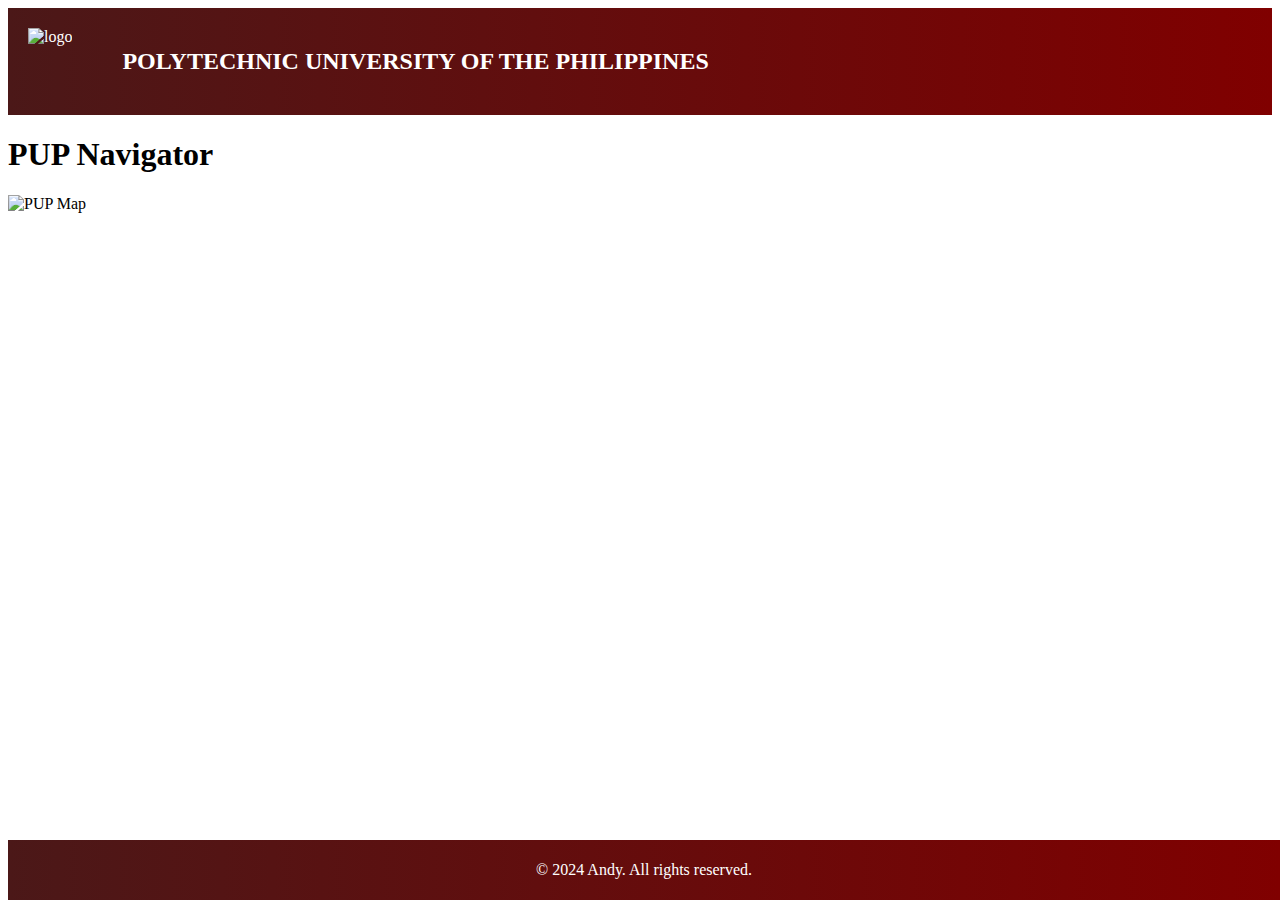
==== main.html @ d6dc6722 "test" ====
<!DOCTYPE html>
<html lang="en">
<head>
    <meta charset="UTF-8">
    <meta name="viewport" content="width=device-width, initial-scale=1.0">
    <title>PUP Navigator</title>
    <link rel="stylesheet" type="text/css" href="styles.css">
    <script src="main.js"></script>
</head>
<body id = "body">
    <header>
        <img src="puplogo.png" alt="logo" class="logo">
        <h2>POLYTECHNIC UNIVERSITY OF THE PHILIPPINES</h2>
    </header>

    <main>
        <h1>PUP Navigator</h1>
        <img id="pupmap" src="map.png" alt="PUP Map" usemap="#map">
        <map name="map">
                
            <!--1 PUP Amphitheater-->
            <area shape="poly" 
            coords="290,279,283,278,277,277,268,275,257,274,254,273,
            244,273,243,282,250,291,265,297,278,295,287,295,290,279"
            alt="PUP Amphitheater" 
            onmouseover="showSceneryBox('images/pupamphi.jpg', 
                                        'PUP Amphitheater', 
                                        'This is where students come to eat their lunch that they bought or brought with them. Beware of birds pooping on your head.')" 
            onmouseout="removeSceneryBox()">

            <!--2 Water Pump Facility-->
            <area shape="rect" 
                    coords="175,40,
                            198,59" 
                    href="#" 
                    alt="Water Pump Facility" 
                    onmouseover="showSceneryBox('images/pupwaterpump.jpg',
                                                'Water Pump Facility',
                                                'This water pump facility is used by PUP to sustain the water resources needs by the campus.')"              
                    onmouseout="removeSceneryBox()">

            <!--3 Campus Development and Maintenance Building-->
            <area shape="rect" 
                    coords="211,480,
                            266,496" 
                    href="#" 
                    alt="Campus Development and Maintenance Building" 
                    onmouseover="sceneryBoxNoImg('Campus Development and Maintenance Building',
                                                'This is where all infrastracture planning, campus development, and the maintenance of all facilities are being checked.')"              
                    onmouseout="removeSceneryBox()">
            
            <!--4 Catwalk-->
            <area shape="rect" 
            coords="448,212,
                    627,222" 
            href="#" 
            alt="Catwalk" 
            onmouseover="showLongText('images/pupcatwalk.jpg',
                                        'Catwalk',
                                        'A very known street near the campus. Lots of gimmicks are held in this street by our fellow isko and iska especially busking! Also, this street is known for having isko and iska getting tripped over the unevent pavements of the said catwalk.')"              
            onmouseout="removeSceneryBox()">

            <!--5 Centennial Monument-->
            <area shape="rect" 
            coords="339,217,
                    358,235" 
            href="#" 
            alt="Catwalk" 
            onmouseover="showSceneryBox('images/pupcentennialmonument.jpg',
                                        'Centennial Monument',
                                        'The Centennial Monument symbolizes the commemoration of its 100th foundation.')"              
            onmouseout="removeSceneryBox()">

            <!--6 Charlie del Rosario Building-->
            <area shape="poly" 
            coords="96,175,
                    83,198,
                    165,246
                    178,222" 
            href="#" 
            alt="Charlie del Rosario Building" 
            onmouseover="showSceneryBox('images/pupcharliedelrosariobuilding.jpg',
                                        'Charlie del Rosario Building',
                                        'A building built for the name itself, Charlei Del Rosario, an activist and desaparacido, and one of the first victim of the Marcos Regime.')"              
            onmouseout="removeSceneryBox()">

            <!--7 East Gate-->
            <area shape="rect" 
            coords="619,458,
                    644,476" 
            href="#" 
            alt="Catwalk" 
            onmouseover="sceneryBoxNoImg('East Gate',
                                        'Upon entering this gate, the nearest PUP landmark is the PUP Track and Football Oval.')"              
            onmouseout="removeSceneryBox()">

            <!--8 Flag Pole-->
            <area shape="circle" 
            coords="368,305,10" 
            href="#" 
            alt="Flag Pole" 
            onmouseover="showSceneryBox('images/pupflagpole.jpg',
                                        'Flag Pole',
                                        'The PUP Flag Pole, located between the PUP Northwing and the PUP Freedom Park')"              
            onmouseout="removeSceneryBox()">

            <!--9 Grandstand-->
            <area shape="poly" 
            coords="476,291,
                    488,301,
                    449,360,
                    435,351" 
            href="#" 
            alt="Grandstand" 
            onmouseover="showSceneryBox('images/pupgrandstand.jpg',
                                        'Grandstand',
                                        'The PUP Grandstand, located in front of the PUP Track and Field Oval')"              
            onmouseout="removeSceneryBox()">

            <!--10 Gymnasium and Sports Center-->
            <area shape="rect" 
            coords="467,56,
                    579,114" 
            href="#" 
            alt="Gymnasium and Sports Center" 
            onmouseover="showSceneryBox('images/pupgym.jpg',
                                        'Gymnasium and Sports Center',
                                        'PUP Gymnasium and Sports Center, where the PUP Mighty Maroons train to compete for various atheletic competitions. A home and events place to any PUP related events too.')"              
            onmouseout="removeSceneryBox()">

            <!--11 PUP Interfaith Chapel-->
            <area shape="circle" 
                    coords="345,414,51" 
                    href="#" 
                    alt="PUP Chapel" 
                    onmouseover="showSceneryBox('images/pupchapel.jpg', 
                                                'PUP Interfaith Chapel', 
                                                'This is where students, professors and other people come to pray. This is also used as a practice area by dancers and athletes.')" 
                    onmouseout="removeSceneryBox()">

            <!--12 PUP Laboratory High School-->
            <area shape="poly" 
                        coords="183,204
                                189,194,
                                164,95,
                                104,60,
                                87,79,
                                82,88,
                                71,110,
                                79,143,
                                183,204" 
                    href="#" 
                    alt="PUP Laboratory High School" 
                    onmouseover="showSceneryBox('images/PUPLHS.jpg', 
                                                'PUP Laboratory High School', 
                                                'This building was establish in 1954. Known to be one of the top performing high schools in the country.')" 
                    onmouseout="removeSceneryBox()">

            <!--13 PUP Lagoon-->
            <area shape="poly" 
                            coords="237,268,
                                    312,260,
                                    327,238,
                                    306,204,
                                    305,157,
                                    285,160,
                                    289,195,
                                    265,245" 
                    href="#" 
                    alt="PUP Lagoon" 
                    onmouseover="showSceneryBox('images/puplagoon.jpg', 
                                                'PUP Lagoon', 
                                                'The landmark of PUP, people usually admire the view of the lagoon.')" 
                    onmouseout="removeSceneryBox()">
            
            <!--14 PUP Dome-->
            <area shape="poly" 
                            coords="247,328,
                                    269,328,
                                    288,363,
                                    276,381,
                                    237,385,
                                    225,363,
                                    247,328" 
                    href="#" 
                    alt="Dome" 
                    onmouseover="showSceneryBox('images/pupdome.jpg', 
                                                'PUP Dome', 
                                                'Located in the middle of the main building of PUP')" 
                    onmouseout="removeSceneryBox()">
            
            <!--15 PUP East Wing-->
            <area shape="poly" 
                            coords="237,385,
                                    235,467,
                                    243,467,
                                    243,471,
                                    252,471,
                                    252,476,
                                    266,477,
                                    266,468,
                                    274,468,
                                    276,382,
                                    237,385" 
                    href="#" 
                    alt="East Wing" 
                    onmouseover="showSceneryBox('images/pupeast.jpg', 
                                                'PUP East Wing', 
                                                'Within the PUP East Wing is the PUP Admission Services, located at the ground floor of the main building.')"
                    onmouseout="removeSceneryBox()">
            
            <!--16 PUP North Wing-->
            <area shape="poly" 
                            coords="340,289,
                                    342,294,
                                    350,291,
                                    358,305,
                                    355,308,
                                    359,313,
                                    355,315,
                                    359,324,
                                    288,362,
                                    268,328" 
                    href="#" 
                    alt="" 
                    onmouseover="showSceneryBox('images/pupnorth.jpg', 
                                                'PUP North Wing', 
                                                'This is where CCiS Students wait for the approval of the Dean')" 
                    onmouseout="removeSceneryBox()">
            
            <!--17 PUP South Wing-->
            <area shape="poly" 
                            coords="187,350,
                                    227,423,
                                    223,426,
                                    230,440,
                                    196,460,
                                    188,447,
                                    183,449,
                                    143,374,
                                    147,371,
                                    141,359,
                                    177,340,
                                    182,351" 
                    href="#" 
                    alt="PUP South Wing" 
                    onmouseover="showSceneryBox('images/pupsouthwing.jpg', 
                                                'PUP South Wing', 
                                                'Within the PUP South Wing are the Office of the Vice President for Branches and Campuses and the Office of the University Registrar')" 
                    onmouseout="removeSceneryBox()"> 

            <!--18 PUP West Wing-->
            <area shape="poly" 
                            coords="225,363,
                                    155,320,
                                    158,313,
                                    151,308,
                                    160,296,
                                    164,298,
                                    167,290,
                                    172,292,
                                    177,284,
                                    247,328,
                                    225,363" 
                    href="#" 
                    alt="PUP West Wing" 
                    onmouseover="showSceneryBox('images/pupwest.jpg', 
                                                'PUP West Wing', 
                                                'This is where CCIS students interview PolSci students for their research.')" 
                    onmouseout="removeSceneryBox()"> 
            
            <!--19 PUP Main Gate-->
            <area shape="circle" 
                            coords="638,230,7" 
                    href="#" 
                    alt="PUP Main Gate" 
                    onmouseover="showSceneryBox('images/pupgate.jpg',
                                                'PUP Main Gate', 
                                                'This is the entrance gate to the PUP Sta. Mesa Campus.')" 
                    onmouseout="removeSceneryBox()">
            
            <!--20 PUP Freedom Park-->
            <area shape="circle" 
                            coords="384,282,7" 
                    href="#" 
                    alt="PUP Freedom Park" 
                    onmouseover="showSceneryBox('images/pupfreedompark.jpg',
                                                'PUP Freedom Park', 
                                                'This is the entrance gate to the PUP Sta. Mesa Campus.')" 
                    onmouseout="removeSceneryBox()">
            
            <!--21 Ninoy Aquino Building-->
            <area shape="poly" 
                    coords="209,58,
                            239,50,
                            253,108,
                            306,95,
                            314,122,
                            260,138,
                            276,197,
                            247,205,
                            230,141,
                            221,144,
                            215,125,
                            226,121,
                            209,58" 
                    href="#" 
                    alt="Ninoy Aquino Building" 
                    onmouseover="showSceneryBox('images/pupaquino.jpg',
                                                'Ninoy Aquino Building',
                                                'This is where students go to get some reading materials and resources for their courses. It is also a place of rest for some students.')" 
                    onmouseout="removeSceneryBox()">

            <!--22 PUP Basketball and Volleyball Court-->
            <area shape="poly" 
                    coords="429,143,
                            446,143,
                            452,143,
                            469,143,
                            469,180,
                            452,180,
                            447,180,
                            429,180,
                            429,143" 
                    href="#" 
                    alt="PUP Basketball Court" 
                    onmouseover="showSceneryBox('images/pupbasketball.jpg', 
                                                'PUP Basketball and Volleyball Court', 
                                                'This is where students can play Volleyball and Basketball, and where PE Professors host their activities related to sports.')" 
                    onmouseout="removeSceneryBox()">

            <!--23 Nutrition and Food Science Building-->
            <area shape="rect" 
                    coords="273,481,
                            392,497" 
                    href="#" 
                    alt="Nutrition and Food Science Building" 
                    onmouseover="showSceneryBox('images/nutrition_bldg.jpg', 
                                                'Nutrition and Food Science Building', 
                                                'This is where the College of Nutrition and Food Science holds their classes and various activities.')" 
                    onmouseout="removeSceneryBox()">
            
            <!--24 Track and Football Oval-->
            <area shape="poly" 
                    coords="454,378,
                            512,297,
                            544,281,
                            561,280,
                            584,289,
                            598,302,
                            610,329,
                            607,360,
                            550,444,
                            526,460,
                            506,463,
                            486,460,
                            472,452,
                            457,436,
                            451,423,
                            448,402,
                            454,378" 
                    href="#" 
                    alt="Track and Football Oval" 
                    onmouseover="showLongText('images/pupoval.jpg', 
                                                'Track and Football Oval', 
                                                'Nearest location when entering through the East Gate, aside from the Gymnasium, this is also the training grounds of our PUP Mighty Maroons and our fellow isko and iska during practices for events')" 
                    onmouseout="removeSceneryBox()">

            <!--25 Physical Education Building-->
            <area shape="rect" 
                    coords="325, 46,
                            352,145" 
                    href="#" 
                    alt="Physical Education Building" 
                    onmouseover="sceneryBoxNoImg('Physical Education Building', 
                                                'This is where most physical education subject activites take place. Located beside the PUP Swimming Pool')" 
                    onmouseout="removeSceneryBox()">

        
            
           

            

            
            </map>
            <span id="display"></span>
        </main>

    <footer>
        <p>&copy; 2024 Andy. All rights reserved.</p>
    </footer>
</body>
</html>
---- styles.css ----
.logo{
    max-width: 130px;
    margin-right: 300px;
    margin-bottom: -60px;
}

header{
    background: linear-gradient(to right, #4b1818, #800000);
    color: #ffffff;
    padding: 20px;
    text-align: left;
    display: flex;
}


footer{
    background: linear-gradient(to right, #4b1818, #800000);
    color: #f0f0f0;
    margin: 0 auto; 
    text-align: center; 
    position: fixed; 
    bottom: 0; 
    width: 98.6%; 
    text-align: center;
    padding: 5px;
    background-color: #333;
    color: #fff; 

}

h2 {
    display: block;
    font-size: 1.5em;
    margin-left: -250px;
}


section{
    display: block;
    margin: auto;
    width: 700px;
}

section img{
    margin: 15px;
    margin-left: -300px;
}

#details {
    position: fixed;
    top: 200px; /* Adjust as needed */
    right: 120px; /* Adjust as needed */
    width: 700px; /* Adjust as needed */
    height: 500px;
    background-color: #f0f0f0;
    padding: 10px;
    box-shadow: 0 0 10px rgba(0, 0, 0, 0.1);
    display: flex; 
    flex-direction: column;
}

#area-name {
    text-align: center;
}

#image-container {
    text-align: center;
}

#area-image {
    width: 400px; 
    height: 300px; 
}

#description {
    margin-top: 5%;
    text-align: center;
    width: 500px;
    display: flex;
    justify-content: center; 
    align-items: center; 
    margin-left: 90px;
}
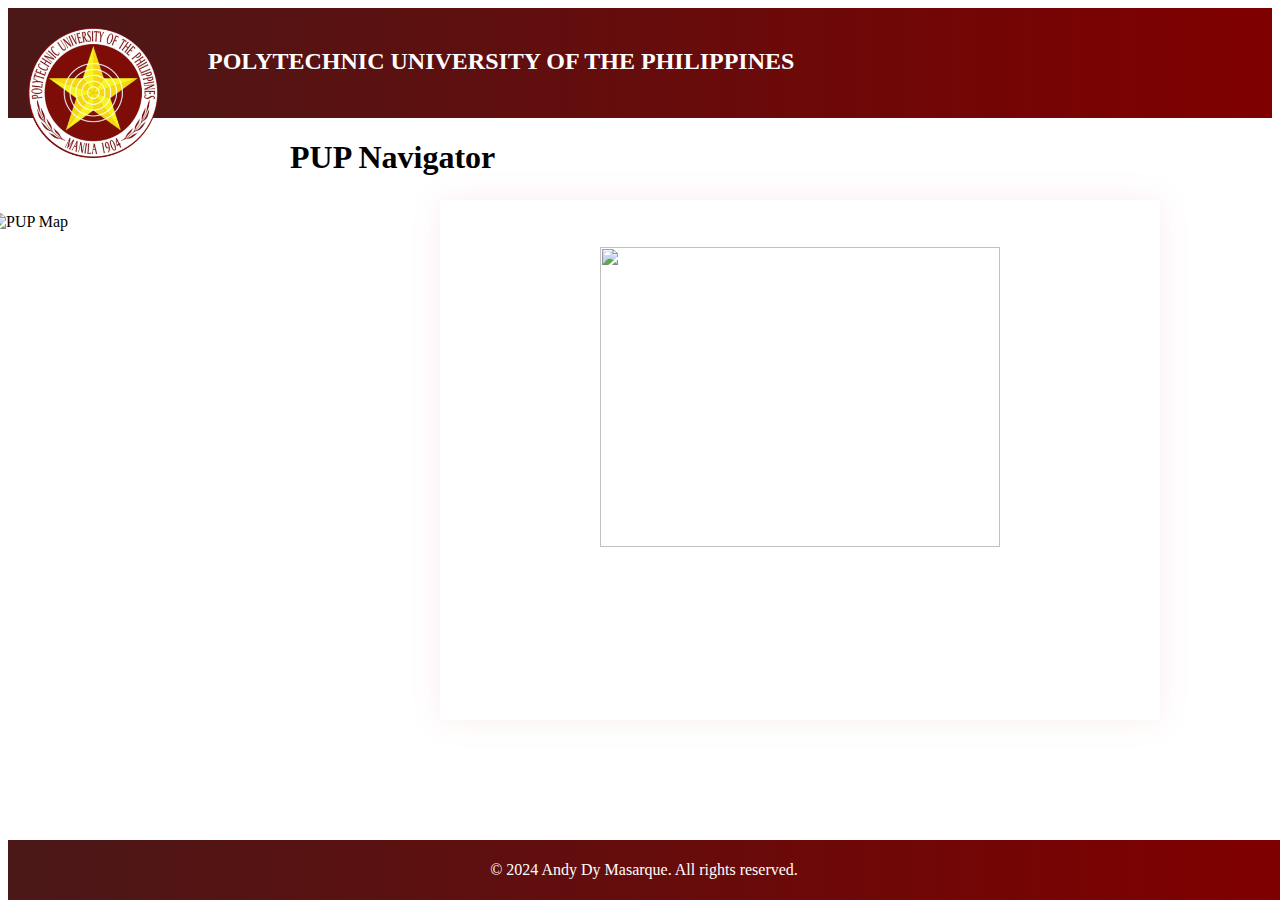
==== commit d778d5d1: "Updated the files. Added some areas in the map. Edited design of the div" ====
--- a/main.html
+++ b/main.html
@@ -7,388 +7,503 @@
     <link rel="stylesheet" type="text/css" href="styles.css">
     <script src="main.js"></script>
 </head>
-<body id = "body">
+<body id="body">
     <header>
-        <img src="puplogo.png" alt="logo" class="logo">
+        <img src="images/puplogo.png" alt="logo" class="logo">
         <h2>POLYTECHNIC UNIVERSITY OF THE PHILIPPINES</h2>
     </header>
 
-    <main>
+    <section>
         <h1>PUP Navigator</h1>
-        <img id="pupmap" src="map.png" alt="PUP Map" usemap="#map">
+        <img id="pupmap" src="images/map.png" alt="PUP Map" usemap="#map">
         <map name="map">
+        <!--1 PUP Amphitheater-->
+        <area id="area1" shape="poly" 
+        coords="290,279,283,278,277,277,268,275,257,274,254,273,
+        244,273,243,282,250,291,265,297,278,295,287,295,290,279"
+        alt="PUP Amphitheater" 
+        data-img="images/amphitheater.jpg"
+        data-description="Serves as a multifunctional space catering to various needs of the campus community, from hosting events to providing a place for students to gather, dine, and engage in social activities.">
+
+        <!--2 Water Pump Facility-->
+        <area id="area2" shape="rect" 
+        coords="175,40,198,59" 
+        href="#" 
+        alt="Water Pump Facility" 
+        data-img="images/pupwaterpump.jpg"
+        data-description="Water pumps play a crucial role in facilitating water distribution, management, and utilization across different sectors and applications.">
+        
+        <!--3 Campus Development and Maintenance Building-->
+        <area shape="rect" 
+        coords="211,480,266,496" 
+        href="#" 
+        alt="Campus Development and Maintenance Building"
+        data-img="images/campusmaintenance.jpg"
+        data-description="This location serves as the central hub for overseeing infrastructure planning, campus development, and the maintenance of all facilities.">
+        
+        <!--4 Catwalk-->
+        <area shape="rect" 
+        coords="448,212,627,222" 
+        href="#" 
+        alt="Catwalk"
+        data-img="images/pupcatwalk.jpg"
+        data-description="This popular street near the campus is a bustling hub of activity, often filled with events and performances organized by our fellow students, especially busking. However, it's also notorious for its uneven pavements, leading to many students stumbling while walking along this catwalk.">
+        
+        <!--5 Centennial Monument-->
+        <area shape="rect" 
+        coords="339,217,358,235" 
+        href="#" 
+        alt="Centennial Monument"
+        data-img="images/pupcentennialmonument.jpg"
+        data-description="The Centennial Monument serves as a symbol commemorating the 100th anniversary of its establishment.">
+
+        <!--6 Charlie del Rosario Building-->
+        <area shape="poly" 
+        coords="96,175,
+                83,198,
+                165,246
+                178,222" 
+        href="#" 
+        alt="Charlie del Rosario Building"
+        data-img="images/pupcharliedelrosariobuilding.jpg"
+        data-description="The Charles Del Rosario Building stands as a poignant tribute to Charles Del Rosario. As one of the earliest victims of state-sanctioned disappearances, Del Rosario's unwavering commitment to social justice and democracy remains an enduring inspiration. The building not only commemorates his legacy but also serves as a beacon of hope for future generations.">
+
+        <!--7 East Gate-->
+        <area shape="rect" 
+        coords="619,458,
+                644,476" 
+        href="#" 
+        alt="East Gate"
+        data-img="images/campusmaintenance.jpg"
+        data-description="Passing through this gateway leads to the PUP Track and Football Oval, a cherished landmark within the university grounds.">
+
+        <!--8 Flag Pole-->
+        <area shape="circle" 
+        coords="368,305,10" 
+        href="#" 
+        alt="Flag Pole" 
+        data-img="images/pupflagpole.jpg"
+        data-description="The PUP Flag Pole stands proudly between the PUP Northwing and the PUP Freedom Park.">      
+
+        <!--9 Grandstand-->
+        <area shape="poly" 
+        coords="476,291,
+                488,301,
+                449,360,
+                435,351" 
+        href="#" 
+        alt="Grandstand" 
+        data-img="images/pupgrandstand.jpg"
+        data-description="The PUP Grandstand, situated in front of the PUP Track and Field Oval, serves as a prominent landmark within the campus.">
+
+        <!--10 Gymnasium and Sports Center-->
+        <area shape="rect" 
+        coords="467,56,
+                579,114" 
+        href="#" 
+        alt="Gymnasium and Sports Center" 
+        data-img="images/pupgym.jpg"
+        data-description="The PUP Gymnasium and Sports Center is where the PUP Mighty Maroons train tirelessly to excel in various athletic competitions. It also serves as a versatile venue for hosting a wide range of PUP-related events.">
+
+        <!--11 PUP Interfaith Chapel-->
+        <area shape="circle" 
+        coords="345,414,51" 
+        href="#" 
+        alt="PUP Chapel" 
+        data-img="images/pupchapel.jpg"
+        data-description="This space serves a dual purpose: a place for reflection and prayer for students, professors, and the community, and a practice area for dancers and athletes to hone their skills.">
+
+        <!--12 PUP Laboratory High School-->
+        <area shape="poly" 
+        coords="183,204
+                189,194,
+                164,95,
+                104,60,
+                87,79,
+                82,88,
+                71,110,
+                79,143,
+                183,204" 
+        href="#" 
+        alt="PUP Laboratory High School" 
+        data-img="images/PUPLHS.jpg"
+        data-description="In 1954, this building was established. Considered as one of the nation's best performing high schools.">
+
+        <!--13 PUP Lagoon-->
+        <area shape="poly" 
+        coords="237,268,
+                312,260,
+                327,238,
+                306,204,
+                305,157,
+                285,160,
+                289,195,
+                265,245" 
+        href="#" 
+        alt="PUP Lagoon" 
+        data-img="images/puplagoon.jpg"
+        data-description="At PUP's landmark, students usually enjoy a look at the lagoon scenery.">
+
+        <!--14 PUP Dome-->
+        <area shape="poly" 
+        coords="247,328,
+                269,328,
+                288,363,
+                276,381,
+                237,385,
+                225,363,
+                247,328" 
+        ref="#" 
+        alt="Dome" 
+        data-img="images/pupdome.jpg"
+        data-description="It is located in the middle of the main building of PUP">
+        
+        <!--15 PUP East Wing-->
+        <area shape="poly" 
+        coords="237,385,
+                235,467,
+                243,467,
+                243,471,
+                252,471,
+                252,476,
+                266,477,
+                266,468,
+                274,468,
+                276,382,
+                37,385" 
+        href="#" 
+        alt="East Wing"
+        data-img="images/pupeast.jpg"
+        data-description="The PUP Admission Services is situated on the ground floor of the main building and is part of the PUP East Wing.">
+
+        <!--16 PUP North Wing-->
+        <area shape="poly" 
+        coords="340,289,
+                342,294,
+                350,291,
+                358,305,
+                355,308,
+                359,313,
+                355,315,
+                359,324,
+                288,362,
+                268,328" 
+        href="#" 
+        alt="PUP North Wing"
+        data-img="images/pupnorth.jpg"
+        data-description="This is the building's northern side. This is also where CCiS students wait for the dean's approval.">
+        
+        <!--17 PUP South Wing-->
+        <area shape="poly" 
+        coords="187,350,
+                227,423,
+                223,426,
+                230,440,
+                196,460,
+                188,447,
+                183,449,
+                143,374,
+                147,371,
+                141,359,
+                177,340,
+                182,351" 
+        href="#" 
+        alt="PUP South Wing" 
+        data-img="images/pupsouthwing.jpg"
+        data-description="The PUP South Wing houses both the Office of the Vice President for Branches and Campuses and the Office of the University Registrar."> 
+
+        <!--18 PUP West Wing-->
+        <area shape="poly" 
+        coords="225,363,
+                155,320,
+                158,313,
+                151,308,
+                160,296,
+                164,298,
+                167,290,
+                172,292,
+                177,284,
+                247,328,
+                225,363" 
+        href="#" 
+        alt="PUP West Wing" 
+        data-img="images/pupwest.jpg"
+        data-description="On the western side of the building, CCIS students conduct interviews with PolSci students for their research.">         
+        
+        <!--19 PUP Main Gate-->
+        <area shape="circle" 
+        coords="638,230,7" 
+        href="#" 
+        alt="PUP Main Gate" 
+        data-img="images/pupgate.jpg"
+        data-description="This is the entrance gate to the PUP Sta. Mesa Campus.">
+        
+        <!--20 PUP Freedom Park-->
+        <area shape="circle" 
+        coords="384,282,7" 
+        href="#" 
+        alt="PUP Freedom Park" 
+        data-img="images/pupfreedompark.jpg"
+        data-description="The PUP Freedom Park is a space within the Polytechnic University of the Philippines campus designated for various activities such as gatherings, events, and recreational purposes.">    
+        
+        <!--21 Ninoy Aquino Building-->
+        <area shape="poly" 
+        coords="209,58,
+                239,50,
+                253,108,
+                306,95,
+                314,122,
+                260,138,
+                276,197,
+                247,205,
+                230,141,
+                221,144,
+                215,125,
+                226,121,
+                209,58" 
+        href="#" 
+        alt="Ninoy Aquino Building" 
+        data-img="images/pupaquino.jpg"
+        data-description="This location serves as a hub for students seeking reading materials and academic resources for their coursework. Additionally, it provides a tranquil atmosphere for some students to unwind and take a break.">
+        
+
+        <!--22 PUP Basketball and Volleyball Court-->
+        <area shape="poly" 
+        coords="429,143,
+                        446,143,
+                        452,143,
+                        469,143,
+                        469,180,
+                        452,180,
+                        447,180,
+                        429,180,
+                        429,143" 
+        href="#" 
+        alt="PUP Basketball Court" 
+        data-img="images/pupbasketball.jpg"
+        data-description="This area is designated for students to engage in volleyball and basketball, and it serves as the venue for physical education professors to conduct sports-related activities.">
+
+        <!--23 Nutrition and Food Science Building-->
+        <area shape="rect" 
+        coords="273,481,392,497" 
+        href="#" 
+        alt="Nutrition and Food Science Building" 
+        data-img="images/nutrition_bldg.jpg"
+        data-description="This is the venue where the College of Nutrition and Food Science conducts its classes and organizes various events and activities.">
+
+        <!--24 Track and Football Oval-->
+        <area shape="poly" 
+                coords="454,378,
+                        512,297,
+                        544,281,
+                        561,280,
+                        584,289,
+                        598,302,
+                        610,329,
+                        607,360,
+                        550,444,
+                        526,460,
+                        506,463,
+                        486,460,
+                        472,452,
+                        457,436,
+                        451,423,
+                        448,402,
+                        454,378" 
+        href="#" 
+        alt="Track and Football Oval" 
+        data-img="images/pupoval.jpg"
+        data-description="Upon entering through the East Gate, aside from the Gymnasium, you'll find this spot, which doubles as the training grounds for our PUP Mighty Maroons and our fellow students during practice sessions for various events.">
+
+        <!--25 Physical Education Building-->
+        <area shape="rect" 
+        coords="325, 46,352,145" 
+        href="#" 
+        alt="Physical Education Building" 
+        data-img="images/pebuilding.jpg"
+        data-description="This is the primary location for most physical education subject activities, conveniently situated next to the PUP Swimming Pool.">
                 
-            <!--1 PUP Amphitheater-->
-            <area shape="poly" 
-            coords="290,279,283,278,277,277,268,275,257,274,254,273,
-            244,273,243,282,250,291,265,297,278,295,287,295,290,279"
-            alt="PUP Amphitheater" 
-            onmouseover="showSceneryBox('images/pupamphi.jpg', 
-                                        'PUP Amphitheater', 
-                                        'This is where students come to eat their lunch that they bought or brought with them. Beware of birds pooping on your head.')" 
-            onmouseout="removeSceneryBox()">
-
-            <!--2 Water Pump Facility-->
-            <area shape="rect" 
-                    coords="175,40,
-                            198,59" 
-                    href="#" 
-                    alt="Water Pump Facility" 
-                    onmouseover="showSceneryBox('images/pupwaterpump.jpg',
-                                                'Water Pump Facility',
-                                                'This water pump facility is used by PUP to sustain the water resources needs by the campus.')"              
-                    onmouseout="removeSceneryBox()">
-
-            <!--3 Campus Development and Maintenance Building-->
-            <area shape="rect" 
-                    coords="211,480,
-                            266,496" 
-                    href="#" 
-                    alt="Campus Development and Maintenance Building" 
-                    onmouseover="sceneryBoxNoImg('Campus Development and Maintenance Building',
-                                                'This is where all infrastracture planning, campus development, and the maintenance of all facilities are being checked.')"              
-                    onmouseout="removeSceneryBox()">
-            
-            <!--4 Catwalk-->
-            <area shape="rect" 
-            coords="448,212,
-                    627,222" 
-            href="#" 
-            alt="Catwalk" 
-            onmouseover="showLongText('images/pupcatwalk.jpg',
-                                        'Catwalk',
-                                        'A very known street near the campus. Lots of gimmicks are held in this street by our fellow isko and iska especially busking! Also, this street is known for having isko and iska getting tripped over the unevent pavements of the said catwalk.')"              
-            onmouseout="removeSceneryBox()">
-
-            <!--5 Centennial Monument-->
-            <area shape="rect" 
-            coords="339,217,
-                    358,235" 
-            href="#" 
-            alt="Catwalk" 
-            onmouseover="showSceneryBox('images/pupcentennialmonument.jpg',
-                                        'Centennial Monument',
-                                        'The Centennial Monument symbolizes the commemoration of its 100th foundation.')"              
-            onmouseout="removeSceneryBox()">
-
-            <!--6 Charlie del Rosario Building-->
-            <area shape="poly" 
-            coords="96,175,
-                    83,198,
-                    165,246
-                    178,222" 
-            href="#" 
-            alt="Charlie del Rosario Building" 
-            onmouseover="showSceneryBox('images/pupcharliedelrosariobuilding.jpg',
-                                        'Charlie del Rosario Building',
-                                        'A building built for the name itself, Charlei Del Rosario, an activist and desaparacido, and one of the first victim of the Marcos Regime.')"              
-            onmouseout="removeSceneryBox()">
-
-            <!--7 East Gate-->
-            <area shape="rect" 
-            coords="619,458,
-                    644,476" 
-            href="#" 
-            alt="Catwalk" 
-            onmouseover="sceneryBoxNoImg('East Gate',
-                                        'Upon entering this gate, the nearest PUP landmark is the PUP Track and Football Oval.')"              
-            onmouseout="removeSceneryBox()">
-
-            <!--8 Flag Pole-->
-            <area shape="circle" 
-            coords="368,305,10" 
-            href="#" 
-            alt="Flag Pole" 
-            onmouseover="showSceneryBox('images/pupflagpole.jpg',
-                                        'Flag Pole',
-                                        'The PUP Flag Pole, located between the PUP Northwing and the PUP Freedom Park')"              
-            onmouseout="removeSceneryBox()">
-
-            <!--9 Grandstand-->
-            <area shape="poly" 
-            coords="476,291,
-                    488,301,
-                    449,360,
-                    435,351" 
-            href="#" 
-            alt="Grandstand" 
-            onmouseover="showSceneryBox('images/pupgrandstand.jpg',
-                                        'Grandstand',
-                                        'The PUP Grandstand, located in front of the PUP Track and Field Oval')"              
-            onmouseout="removeSceneryBox()">
-
-            <!--10 Gymnasium and Sports Center-->
-            <area shape="rect" 
-            coords="467,56,
-                    579,114" 
-            href="#" 
-            alt="Gymnasium and Sports Center" 
-            onmouseover="showSceneryBox('images/pupgym.jpg',
-                                        'Gymnasium and Sports Center',
-                                        'PUP Gymnasium and Sports Center, where the PUP Mighty Maroons train to compete for various atheletic competitions. A home and events place to any PUP related events too.')"              
-            onmouseout="removeSceneryBox()">
-
-            <!--11 PUP Interfaith Chapel-->
-            <area shape="circle" 
-                    coords="345,414,51" 
-                    href="#" 
-                    alt="PUP Chapel" 
-                    onmouseover="showSceneryBox('images/pupchapel.jpg', 
-                                                'PUP Interfaith Chapel', 
-                                                'This is where students, professors and other people come to pray. This is also used as a practice area by dancers and athletes.')" 
-                    onmouseout="removeSceneryBox()">
-
-            <!--12 PUP Laboratory High School-->
-            <area shape="poly" 
-                        coords="183,204
-                                189,194,
-                                164,95,
-                                104,60,
-                                87,79,
-                                82,88,
-                                71,110,
-                                79,143,
-                                183,204" 
-                    href="#" 
-                    alt="PUP Laboratory High School" 
-                    onmouseover="showSceneryBox('images/PUPLHS.jpg', 
-                                                'PUP Laboratory High School', 
-                                                'This building was establish in 1954. Known to be one of the top performing high schools in the country.')" 
-                    onmouseout="removeSceneryBox()">
-
-            <!--13 PUP Lagoon-->
-            <area shape="poly" 
-                            coords="237,268,
-                                    312,260,
-                                    327,238,
-                                    306,204,
-                                    305,157,
-                                    285,160,
-                                    289,195,
-                                    265,245" 
-                    href="#" 
-                    alt="PUP Lagoon" 
-                    onmouseover="showSceneryBox('images/puplagoon.jpg', 
-                                                'PUP Lagoon', 
-                                                'The landmark of PUP, people usually admire the view of the lagoon.')" 
-                    onmouseout="removeSceneryBox()">
-            
-            <!--14 PUP Dome-->
-            <area shape="poly" 
-                            coords="247,328,
-                                    269,328,
-                                    288,363,
-                                    276,381,
-                                    237,385,
-                                    225,363,
-                                    247,328" 
-                    href="#" 
-                    alt="Dome" 
-                    onmouseover="showSceneryBox('images/pupdome.jpg', 
-                                                'PUP Dome', 
-                                                'Located in the middle of the main building of PUP')" 
-                    onmouseout="removeSceneryBox()">
-            
-            <!--15 PUP East Wing-->
-            <area shape="poly" 
-                            coords="237,385,
-                                    235,467,
-                                    243,467,
-                                    243,471,
-                                    252,471,
-                                    252,476,
-                                    266,477,
-                                    266,468,
-                                    274,468,
-                                    276,382,
-                                    237,385" 
-                    href="#" 
-                    alt="East Wing" 
-                    onmouseover="showSceneryBox('images/pupeast.jpg', 
-                                                'PUP East Wing', 
-                                                'Within the PUP East Wing is the PUP Admission Services, located at the ground floor of the main building.')"
-                    onmouseout="removeSceneryBox()">
-            
-            <!--16 PUP North Wing-->
-            <area shape="poly" 
-                            coords="340,289,
-                                    342,294,
-                                    350,291,
-                                    358,305,
-                                    355,308,
-                                    359,313,
-                                    355,315,
-                                    359,324,
-                                    288,362,
-                                    268,328" 
-                    href="#" 
-                    alt="" 
-                    onmouseover="showSceneryBox('images/pupnorth.jpg', 
-                                                'PUP North Wing', 
-                                                'This is where CCiS Students wait for the approval of the Dean')" 
-                    onmouseout="removeSceneryBox()">
-            
-            <!--17 PUP South Wing-->
-            <area shape="poly" 
-                            coords="187,350,
-                                    227,423,
-                                    223,426,
-                                    230,440,
-                                    196,460,
-                                    188,447,
-                                    183,449,
-                                    143,374,
-                                    147,371,
-                                    141,359,
-                                    177,340,
-                                    182,351" 
-                    href="#" 
-                    alt="PUP South Wing" 
-                    onmouseover="showSceneryBox('images/pupsouthwing.jpg', 
-                                                'PUP South Wing', 
-                                                'Within the PUP South Wing are the Office of the Vice President for Branches and Campuses and the Office of the University Registrar')" 
-                    onmouseout="removeSceneryBox()"> 
-
-            <!--18 PUP West Wing-->
-            <area shape="poly" 
-                            coords="225,363,
-                                    155,320,
-                                    158,313,
-                                    151,308,
-                                    160,296,
-                                    164,298,
-                                    167,290,
-                                    172,292,
-                                    177,284,
-                                    247,328,
-                                    225,363" 
-                    href="#" 
-                    alt="PUP West Wing" 
-                    onmouseover="showSceneryBox('images/pupwest.jpg', 
-                                                'PUP West Wing', 
-                                                'This is where CCIS students interview PolSci students for their research.')" 
-                    onmouseout="removeSceneryBox()"> 
-            
-            <!--19 PUP Main Gate-->
-            <area shape="circle" 
-                            coords="638,230,7" 
-                    href="#" 
-                    alt="PUP Main Gate" 
-                    onmouseover="showSceneryBox('images/pupgate.jpg',
-                                                'PUP Main Gate', 
-                                                'This is the entrance gate to the PUP Sta. Mesa Campus.')" 
-                    onmouseout="removeSceneryBox()">
-            
-            <!--20 PUP Freedom Park-->
-            <area shape="circle" 
-                            coords="384,282,7" 
-                    href="#" 
-                    alt="PUP Freedom Park" 
-                    onmouseover="showSceneryBox('images/pupfreedompark.jpg',
-                                                'PUP Freedom Park', 
-                                                'This is the entrance gate to the PUP Sta. Mesa Campus.')" 
-                    onmouseout="removeSceneryBox()">
-            
-            <!--21 Ninoy Aquino Building-->
-            <area shape="poly" 
-                    coords="209,58,
-                            239,50,
-                            253,108,
-                            306,95,
-                            314,122,
-                            260,138,
-                            276,197,
-                            247,205,
-                            230,141,
-                            221,144,
-                            215,125,
-                            226,121,
-                            209,58" 
-                    href="#" 
-                    alt="Ninoy Aquino Building" 
-                    onmouseover="showSceneryBox('images/pupaquino.jpg',
-                                                'Ninoy Aquino Building',
-                                                'This is where students go to get some reading materials and resources for their courses. It is also a place of rest for some students.')" 
-                    onmouseout="removeSceneryBox()">
-
-            <!--22 PUP Basketball and Volleyball Court-->
-            <area shape="poly" 
-                    coords="429,143,
-                            446,143,
-                            452,143,
-                            469,143,
-                            469,180,
-                            452,180,
-                            447,180,
-                            429,180,
-                            429,143" 
-                    href="#" 
-                    alt="PUP Basketball Court" 
-                    onmouseover="showSceneryBox('images/pupbasketball.jpg', 
-                                                'PUP Basketball and Volleyball Court', 
-                                                'This is where students can play Volleyball and Basketball, and where PE Professors host their activities related to sports.')" 
-                    onmouseout="removeSceneryBox()">
-
-            <!--23 Nutrition and Food Science Building-->
-            <area shape="rect" 
-                    coords="273,481,
-                            392,497" 
-                    href="#" 
-                    alt="Nutrition and Food Science Building" 
-                    onmouseover="showSceneryBox('images/nutrition_bldg.jpg', 
-                                                'Nutrition and Food Science Building', 
-                                                'This is where the College of Nutrition and Food Science holds their classes and various activities.')" 
-                    onmouseout="removeSceneryBox()">
-            
-            <!--24 Track and Football Oval-->
-            <area shape="poly" 
-                    coords="454,378,
-                            512,297,
-                            544,281,
-                            561,280,
-                            584,289,
-                            598,302,
-                            610,329,
-                            607,360,
-                            550,444,
-                            526,460,
-                            506,463,
-                            486,460,
-                            472,452,
-                            457,436,
-                            451,423,
-                            448,402,
-                            454,378" 
-                    href="#" 
-                    alt="Track and Football Oval" 
-                    onmouseover="showLongText('images/pupoval.jpg', 
-                                                'Track and Football Oval', 
-                                                'Nearest location when entering through the East Gate, aside from the Gymnasium, this is also the training grounds of our PUP Mighty Maroons and our fellow isko and iska during practices for events')" 
-                    onmouseout="removeSceneryBox()">
-
-            <!--25 Physical Education Building-->
-            <area shape="rect" 
-                    coords="325, 46,
-                            352,145" 
-                    href="#" 
-                    alt="Physical Education Building" 
-                    onmouseover="sceneryBoxNoImg('Physical Education Building', 
-                                                'This is where most physical education subject activites take place. Located beside the PUP Swimming Pool')" 
-                    onmouseout="removeSceneryBox()">
-
-        
-            
-           
-
-            
-
-            
-            </map>
-            <span id="display"></span>
-        </main>
+        <!--26 Pasig River-->
+        <area shape="poly" 
+        coords="1,29,
+                30,75,
+                37,129,
+                60,190,
+                74,240,
+                74,279,
+                79,319,
+                96,335,
+                98,362,
+                109,348,
+                117,421,
+                113,450,
+                130,523,
+                1,523" 
+        href="#" 
+        alt="Pasig River" 
+        data-img="images/puppasigriver.jpg"
+        data-description="
+        The Pasig River also stretches to PUP Sta Mesa, offering a view that complements the scenery alongside the PUP Linear Park.">
+
+        <!--27 PUP Sta. Mesa Ferry Station-->
+        <area shape="rect" 
+        coords="142,457,
+                156,509" 
+        href="#" 
+        alt="PUP Sta. Mesa Ferry Station" 
+        data-img="images/pupferrystation.jpg"
+        data-description="The PUP Sta. Mesa Ferry Station connects to all Pasig River Ferry Stations, providing a convenient mode of transportation for PUP students to commute to campus.">
+
+        <!--28 Access Road-->
+        <area shape="poly" 
+        coords="520,240,
+                543,240,
+                388,358,
+                374,350,
+                520,240" 
+        href="#" 
+        alt="Access Road" 
+        data-img="images/noimg.png"
+        data-description="The lengthy pathway stretches from the PUP Interfaith Chapel all the way to the PUP Grandstand and Gazebo.">
+
+        <!--29 Student Canteen-->
+        <area shape="rect" 
+        coords="142,240,
+        148,262" 
+        href="#" 
+        alt="Student Canteen" 
+        data-img="images/pupsampaguitacanteenbuilding.jpg"
+        data-description="There's a small canteen situated adjacent to the main PUP School Canteen in the Sampaguita Building.">
+
+        <!--30 Linear Park-->
+        <area shape="circle" 
+                coords="114,335,7" 
+        href="#" 
+        alt="Linear Park" 
+        data-img="images/puplinearpark.jpg"
+        data-description="Referred to as the hangout spot for our fellow isko and iska, it's positioned close to the University Canteen.">
+
+        <!--31 Mural Brass Sculpture-->
+        <area shape="circle" 
+                coords="639,251,7" 
+        href="#" 
+        alt="Mural Brass Sculpture" 
+        data-img="images/pupbrass.jpg"
+        data-description="Situated next to the Main Gate, it symbolizes the deliberate advancement of the Filipino Youth and underscores their pivotal role and duty in the nation's progress and development."> 
+
+        <!--32 PUP Obelisk and Mabini Monument-->
+        <area shape="circle" 
+        coords="398,229,15" 
+        href="#" 
+        alt="PUP Obelisk" 
+        data-img="images/pupcenter.jpg"
+        data-description="This spot is where graduates, freshmen, and visitors outside PUP often capture images to commemorate their experiences.">
+
+        <!--33 Property Building-->
+        <area shape="poly" 
+        coords="46,40,
+                87,39,
+                87,47,
+                77,47,
+                77,57,
+                66,55,
+                67,83,
+                56,83,
+                55,49,
+                46,48,
+                46,40" 
+        href="#" 
+        alt="Property Building" 
+        data-img="images/noimg.png"
+        data-description="The PUP Property Building is positioned adjacent to the PUP Laboratory High School."> 
+
+        <!--34 Pylon-->
+        <area shape="circle" 
+                coords="638,208,7" 
+        href="#" 
+        alt="Pylon" 
+        data-img="images/pupthreepillar.jpg"
+        data-description="At the main gate of PUP, the first sight greeting you are three pylons. These pylons represent the ideals of truth, goodness, and beauty."> 
+
+        <!--35 Sampaguita Building - University Canteen-->
+        <area shape="poly" 
+                coords="116,253,
+                        149,273,
+                        129,306,
+                        106,292,
+                        119,274,
+                        106,268,
+                        116,253" 
+        href="#" 
+        alt="Sampaguita Building" 
+        data-img="images/pupsampaguitacanteenbuilding.jpg"
+        data-description="This is the official Canteen of the University."> 
+
+        <!--36 PUP Gazebo-->
+        <area shape="circle" 
+                coords="495,247,7" 
+        href="#" 
+        alt="Gazebo" 
+        data-img="images/noimg.png"
+        data-description="A petite gazebo positioned alongside the catwalk and access road.">
+
+        <!--37 PUP Swimming Pool-->
+        <area shape="rect" 
+                coords="374,64,
+                        449,104" 
+        href="#" 
+        alt="Swimming Pool" 
+        data-img="images/puppool.jpg"
+        data-description="This is the place where students can practice swimming and where swimming athletes hone their skills and performance.">
+
+        <!--38 PUP Tennis Court-->
+        <area shape="rect" 
+                coords="500,144,
+                        552,179" 
+        href="#" 
+        alt="Tennis Court" 
+        data-img="images/puptennis.jpg"
+        data-description="This is the area where students can practice playing tennis and where tennis athletes train for their matches.">
+
+        <!--39 RC Overhead Water Tank-->
+        <area shape="poly" 
+                coords="195,78,
+                        205,78,
+                        211,84,
+                        211,94,
+                        205,100,
+                        196,100,
+                        189,94,
+                        189,85,
+                        195,78" 
+        href="#" 
+        alt="Water Tank" 
+        data-img="images/pupRCoverheadwatertank.jpg"
+        data-description="The PUP RCC Overhead Water Tank is situated next to the water pump facility and the Ninoy Aquino Building.">
+
+        <!--40 Covered Walkway-->
+        <area shape="circle" 
+                coords="643,158,7" 
+        href="#" 
+        alt="Covered Walkway" 
+        data-img="images/pupwalkway.png"
+        data-description="Situated on the north side of PUP, adjacent to the PUP Pylon and Main Gate.">
+                
+        </map>
+    </section>
+
+    <div id="details">
+        <h3 id="area-name"></h3>
+        <div id="image-container">
+            <img id="area-image" src="">
+        </div>
+        <div id="description">
+            <!-- Description content here -->
+        </div>
+    </div>
 
     <footer>
-        <p>&copy; 2024 Andy. All rights reserved.</p>
+        <p>&copy; 2024 Andy Dy Masarque. All rights reserved.</p>
     </footer>
 </body>
-</html>+</html>
--- a/styles.css
+++ b/styles.css
@@ -52,15 +52,15 @@
     right: 120px; /* Adjust as needed */
     width: 700px; /* Adjust as needed */
     height: 500px;
-    background-color: #f0f0f0;
     padding: 10px;
-    box-shadow: 0 0 10px rgba(0, 0, 0, 0.1);
+    box-shadow: 0 0 30px rgba(218, 102, 102, 0.1);
     display: flex; 
     flex-direction: column;
 }
 
 #area-name {
     text-align: center;
+    font-family: "Tilt Neon", sans-serif;
 }
 
 #image-container {
@@ -73,6 +73,7 @@
 }
 
 #description {
+    font-family: "Tilt Neon", sans-serif;
     margin-top: 5%;
     text-align: center;
     width: 500px;
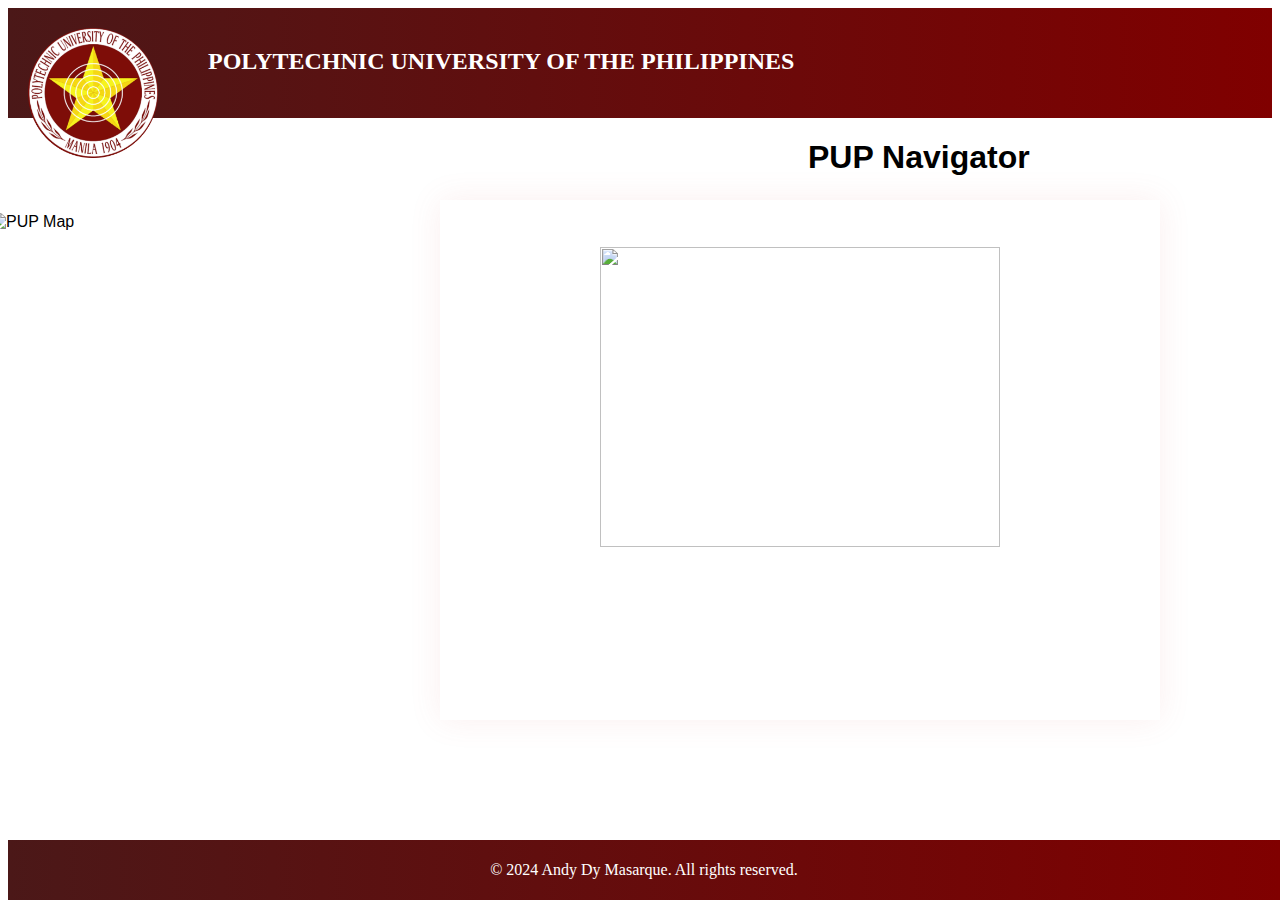
==== commit a7e3d1ae: "Edited the fonts" ====
--- a/main.html
+++ b/main.html
@@ -12,9 +12,8 @@
         <img src="images/puplogo.png" alt="logo" class="logo">
         <h2>POLYTECHNIC UNIVERSITY OF THE PHILIPPINES</h2>
     </header>
-
+    <h1>PUP Navigator</h1>
     <section>
-        <h1>PUP Navigator</h1>
         <img id="pupmap" src="images/map.png" alt="PUP Map" usemap="#map">
         <map name="map">
         <!--1 PUP Amphitheater-->
@@ -372,7 +371,7 @@
         148,262" 
         href="#" 
         alt="Student Canteen" 
-        data-img="images/pupsampaguitacanteenbuilding.jpg"
+        data-img="images/noimg.png"
         data-description="There's a small canteen situated adjacent to the main PUP School Canteen in the Sampaguita Building.">
 
         <!--30 Linear Park-->
--- a/styles.css
+++ b/styles.css
@@ -34,11 +34,16 @@
     margin-left: -250px;
 }
 
+h1{
+    font-family: "Tilt Neon", sans-serif;
+    margin-left: 800px;
+}
 
 section{
     display: block;
     margin: auto;
     width: 700px;
+    font-family: "Tilt Neon", sans-serif;
 }
 
 section img{
